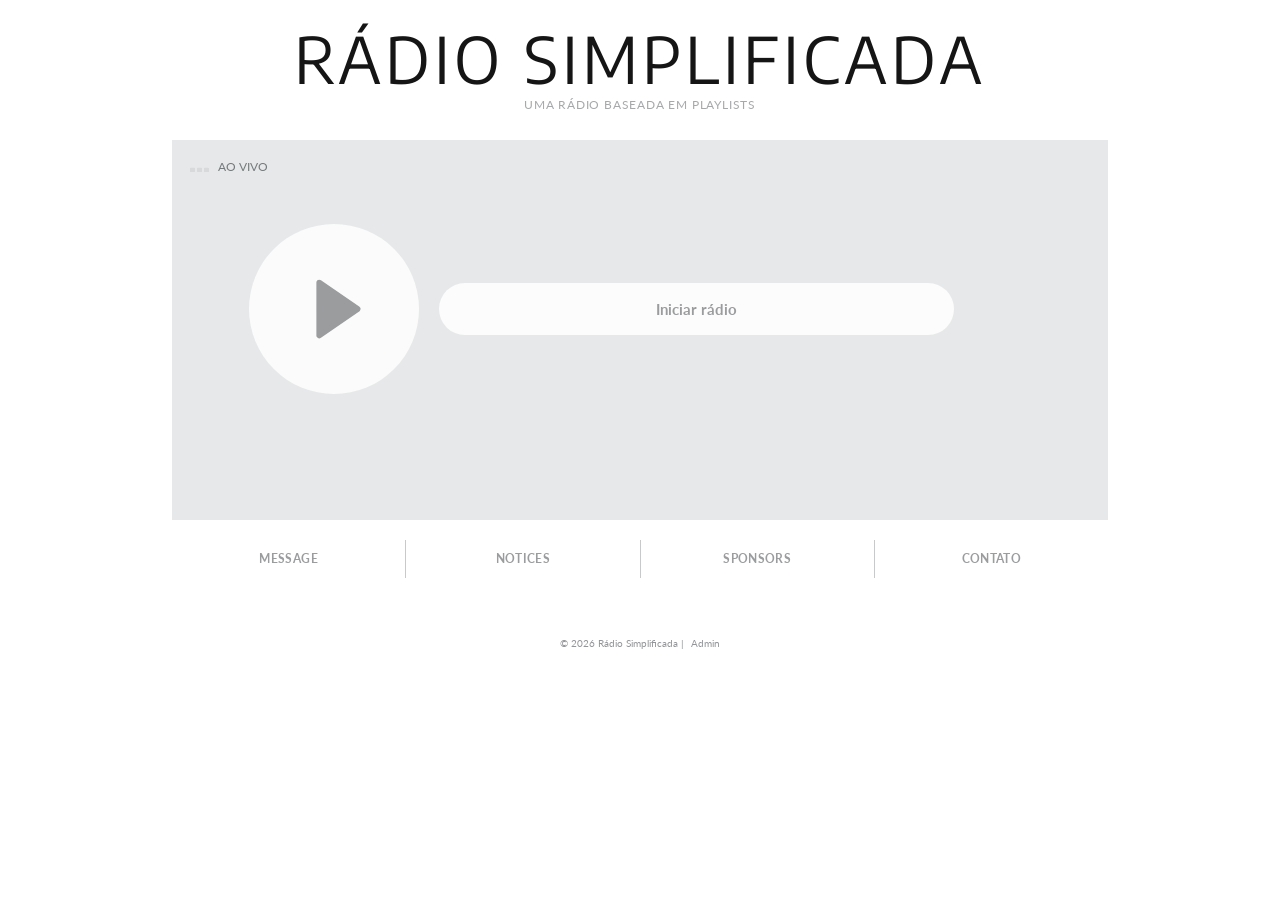
==== index.html @ 8fd2c83e "Ajustar tamanho das letras sincronizadas" ====
<!doctype html>
<html lang="pt-BR">
<head>
  <meta charset="utf-8"><meta name="viewport" content="width=device-width,initial-scale=1">
  <title>Rádio Simplificada</title>
  <link id="radio-favicon" rel="icon" href="data:,">
  <style>html.js-loading body{visibility:hidden}</style><script>document.documentElement.classList.add('js-loading');setTimeout(()=>document.documentElement.classList.remove('js-loading'),4000)</script>
  <link rel="preconnect" href="https://fonts.googleapis.com"><link rel="preconnect" href="https://fonts.gstatic.com" crossorigin><link href="https://fonts.googleapis.com/css2?family=Encode+Sans:wght@400;500;600;700&family=Lato:wght@400;500;600;700&display=swap" rel="stylesheet"><link rel="stylesheet" href="styles.css?v=39">
</head>
<body>
  <main class="radio-layout">
    <header class="radio-header">

      <div class="masthead"><strong id="radio-name">Rádio Simplificada</strong><span id="radio-description">Uma rádio baseada em playlists</span></div>
    </header>
    <section class="maintenance-page" aria-live="polite">
      <h1>Desculpe, estamos<br><em>em manutenção.</em></h1>
      <p>Em breve, teremos muitas novidades.</p>
    </section>
    <section class="hero">
      <div class="hero-image" id="hero-image"></div><div class="hero-overlay"></div>
      <div class="hero-content">
        <div class="live-line"><span id="vu-meter" class="vu-meter" aria-label="Nível do áudio"><i class="vu-bar"></i><i class="vu-bar"></i><i class="vu-bar"></i></span><span>AO VIVO</span></div>
        <div class="player-row"><button id="play" class="play" type="button" aria-label="Iniciar rádio" aria-pressed="false"><span id="play-glyph"><svg viewBox="0 0 64 64" aria-hidden="true"><path d="M22 14 L48 32 L22 50 Z" stroke="currentColor" stroke-width="4" stroke-linejoin="round"/></svg></span></button><div class="track-box"><strong id="track">Iniciar rádio</strong></div></div>
      </div>
    </section>
    <nav class="quick-nav" aria-label="Conteúdo da rádio"><button data-panel="message">MENSAGEM</button><button data-panel="notices">MAIS OUVIDAS</button><button data-panel="sponsors">PATROCÍNIOS</button><button data-panel="contact">CONTATO</button></nav>
    <section class="panels"><article class="panel" data-content="message"><p id="message">Aguarde a mensagem da rádio.</p></article><article class="panel most-played-panel" data-content="notices"><div id="most-played-tabs" class="most-played-tabs" role="tablist" aria-label="Mais ouvidas"></div><div id="lyrics-display" class="lyrics-display" aria-live="polite">Selecione uma faixa para ouvir as letras.</div></article><article class="panel" data-content="sponsors"><div id="sponsors" class="sponsor-list">Ainda não há patrocínios ativos.</div></article><article class="panel" data-content="contact"><form id="contact-form" class="guestbook-form"><div class="guestbook-fields"><label>Nome<input name="name" type="text" maxlength="80" autocomplete="name" required></label><label>Cidade<input name="city" type="text" maxlength="80" autocomplete="address-level2" required></label><label>Estado<select name="state" autocomplete="address-level1" required><option value="">Selecione</option><option>AC</option><option>AL</option><option>AP</option><option>AM</option><option>BA</option><option>CE</option><option>DF</option><option>ES</option><option>GO</option><option>MA</option><option>MT</option><option>MS</option><option>MG</option><option>PA</option><option>PB</option><option>PR</option><option>PE</option><option>PI</option><option>RJ</option><option>RN</option><option>RS</option><option>RO</option><option>RR</option><option>SC</option><option>SP</option><option>SE</option><option>TO</option></select></label></div><label>Mensagem<textarea name="message" rows="5" maxlength="500" required></textarea></label><input class="guestbook-trap" name="website" type="text" tabindex="-1" autocomplete="off" aria-hidden="true"><button type="submit">Enviar mensagem</button><p id="contact-status" class="guestbook-status" role="status" aria-live="polite"></p></form></article></section>
    <footer><span>© 2026 <span id="footer-name">Radiosimplificada</span>&nbsp;|&nbsp;<a href="admin.html">Admin</a></span></footer>
  </main>
  <script src="app.js?v=44"></script>
</body>
</html>
---- styles.css ----
:root{--ink:#777a7c;--muted:#a6a8aa;--paper:#fff;--accent:#9a9c9e;--hero:#eef0f1}*{box-sizing:border-box}body{margin:0;background:#fff;color:var(--ink);font:12px/1.5 "Lato",Arial,sans-serif}button{font:inherit}.radio-layout{width:100%;max-width:980px;margin:0 auto;padding:30px 22px 28px;background:#fff}.radio-header{height:110px;position:relative;display:flex;align-items:flex-start;justify-content:center}.masthead{text-align:center}.masthead strong{display:block;color:#151515;font:400 clamp(2.8rem,7.2vw,4rem)/.9 "Encode Sans",Arial,sans-serif;letter-spacing:4px;text-transform:uppercase}.masthead span{display:block;margin:8px 0 0;color:var(--muted);font-size:12px;letter-spacing:.8px;text-transform:uppercase}.admin-link{position:absolute;top:1px;left:0;color:#929497;font-size:10px;letter-spacing:.08em;text-decoration:none}.admin-link:hover,footer a:hover{color:var(--accent)}.hero{min-height:clamp(250px,39vw,380px);height:auto;position:relative;overflow:hidden;background:var(--hero);color:#fff}.hero-image{position:absolute;inset:0;background-size:cover;background-position:center;opacity:.82}.hero-overlay{position:absolute;inset:0;background:rgba(25,30,34,.04)}.hero-content{position:relative;z-index:1;height:100%;padding:16px 18px 0}.live-line{display:flex;align-items:baseline;gap:6px;color:#777a7c;font-size:12px}.vu-meter{display:inline-flex;align-items:flex-end;gap:2px;width:21px;height:15px;margin-right:1px;vertical-align:baseline;position:relative;top:1px}.vu-bar{display:block;width:5px;height:15px;border-radius:1px;background:#d8d9da;transform:scaleY(.28);transform-origin:bottom}.vu-meter.is-active .vu-bar{background:var(--accent);transition:transform .1s ease,background .18s ease}.player-row{position:absolute;left:8.2%;right:16.5%;top:74px;height:190px;display:flex;align-items:center;gap:20px}.play{background:rgba(255,255,255,.84);border:0;color:#9a9c9e;flex:0 0 170px;width:170px;height:170px;border-radius:50%;font-size:67px;line-height:1;padding:0;display:grid;place-items:center;cursor:pointer;transition:background .16s,transform .16s;-webkit-tap-highlight-color:transparent}.play:focus:not(:focus-visible){outline:none}.play:active{transform:scale(.985)}@media (hover:hover) and (pointer:fine){.play:hover{background:var(--accent);color:#fff;transform:scale(1.015)}}@media (hover:none) and (pointer:coarse){.play:active{background:var(--accent);color:#fff}}#play-glyph{display:grid;place-items:center;width:94px;height:94px}#play-glyph svg{width:100%;height:100%;fill:currentColor}.track-box{position:relative;flex:1;min-width:0;height:52px;padding:0 28px;border:0;border-radius:32px;background:rgba(255,255,255,.88);display:block}.track-box strong{position:absolute;left:50%;top:50%;transform:translate(-50%,-50%);width:calc(100% - 56px);color:var(--accent);font:700 15px "Lato",Arial,sans-serif;text-align:center;white-space:nowrap;overflow:hidden;text-overflow:ellipsis}.quick-nav{height:78px;display:flex;align-items:center;background:#fff}.quick-nav button{height:38px;flex:1;border:0;border-right:1px solid #c8c9ca;background:#fff;color:#9a9c9e;padding:0 15px;font-size:12px;font-weight:700;letter-spacing:.03em;cursor:pointer}.quick-nav button:last-child{border-right:0}.quick-nav button:hover,.quick-nav button[aria-expanded=true]{color:var(--accent)}.panel{display:none;background:#fff;padding:27px 6%;animation:slideUp .25s ease-out}.panel.is-open{display:block}.panel p{max-width:840px;color:#777a7c;white-space:pre-line;text-align:justify;font-size:15px;line-height:1.7}footer{height:90px;display:flex;flex-direction:column;align-items:center;justify-content:flex-end;color:#929497;font-size:10px}footer a{color:inherit;text-decoration:none}
.contact-section p{margin:14px 0 0;color:var(--muted)}.guestbook-form{padding:12px 0 4px}.guestbook-fields{display:grid;grid-template-columns:1.6fr .9fr .45fr;gap:14px}.guestbook-form label{display:flex;flex-direction:column;gap:6px;color:var(--muted);font-size:10px;letter-spacing:.8px;text-transform:uppercase}.guestbook-form input:not([type="hidden"]),.guestbook-form select,.guestbook-form textarea{width:100%;border:1px solid #d8d9da;border-radius:6px;padding:10px 11px;color:var(--ink);background:#fff;font:inherit;font-size:13px;letter-spacing:0;text-transform:none;outline:none}.guestbook-form textarea{min-height:110px;margin-top:0;resize:vertical}.guestbook-form input:focus,.guestbook-form select:focus,.guestbook-form textarea:focus{border-color:var(--accent);box-shadow:0 0 0 2px color-mix(in srgb,var(--accent) 15%,transparent)}.guestbook-form button{margin-top:14px;border:1px solid var(--ink);border-radius:6px;padding:10px 18px;color:var(--ink);background:transparent;cursor:pointer;font-size:11px;letter-spacing:.8px;text-transform:uppercase}.guestbook-form button:hover,.guestbook-form button:focus-visible{color:#fff;background:var(--ink)}.guestbook-form button:disabled{opacity:.55;cursor:wait}.guestbook-status{min-height:21px;margin:12px 0 0!important;color:var(--muted);font-size:12px;letter-spacing:0;text-transform:none}.guestbook-status.is-success{color:#32734d}.guestbook-status.is-error{color:#a1263d}.guestbook-trap{position:absolute;left:-9999px;width:1px!important;height:1px;opacity:0}@media(max-width:700px){.guestbook-form{padding-left:0;padding-right:0}.guestbook-fields{grid-template-columns:1fr;gap:12px}}
@keyframes slideUp{from{opacity:0;transform:translateY(14px)}to{opacity:1;transform:translateY(0)}}@media(max-width:700px){.radio-layout{padding:24px 0 26px}.masthead strong{font-size:clamp(2.8rem,7.2vw,4rem)}.hero{min-height:250px;height:auto}.player-row{left:7%;right:7%;top:83px;height:170px;gap:12px}.play{flex-basis:137px;width:137px;height:137px;font-size:50px}.track-box{height:50px}.track-box strong{font-size:12px}#play-glyph{width:72px;height:72px}.quick-nav{height:70px;overflow:auto}.quick-nav button{font-size:10px;white-space:nowrap}}

/* Ajustes móveis: manter o link administrativo dentro do cabeçalho */
@media (max-width:700px){
  .admin-link{left:16px;top:0;font-size:9px;}
  .radio-header{height:100px;}
}

/* Alguns navegadores móveis mantêm viewport de desktop quando "site para computador" está ativo. */
@media (pointer:coarse){
  .admin-link{left:16px;right:16px;top:0;display:block;white-space:nowrap;}
}

/* Rodapé compacto com acesso administrativo discreto */
footer{flex-direction:row;align-items:center;justify-content:center;gap:0;}
footer a{margin-left:4px;}

/* Modo Em manutenção */
.maintenance-page{display:none;min-height:360px;padding:110px 8%;align-items:center;justify-content:center;flex-direction:column;text-align:center;background:#fff}
.maintenance-page h1{max-width:620px;margin:0 0 16px;color:#171818;font:400 clamp(2.5rem,5vw,4.4rem)/1.05 "Encode Sans",Arial,sans-serif;letter-spacing:-.06em}
.maintenance-page h1 em{font-style:normal;color:var(--accent)}
.maintenance-page>p:last-child{max-width:620px;margin:0;color:var(--muted);font:14px/1.65 "Lato",Arial,sans-serif}
body.maintenance .radio-header,body.maintenance .hero,body.maintenance .quick-nav,body.maintenance .panels{display:none}
body.maintenance .maintenance-page{display:flex}
body.maintenance .radio-layout{min-height:100vh;display:flex;flex-direction:column}
body.maintenance .maintenance-page{flex:1;width:100%}
body.maintenance footer{width:100%;height:90px;flex:0 0 90px;display:flex;flex-direction:row;align-items:center;justify-content:center;margin:0;padding:0;text-align:center}
@media(max-width:700px){.maintenance-page{min-height:430px;padding:90px 24px}.maintenance-page h1{font-size:2.8rem}.maintenance-page>p:last-child{font-size:13px}}

/* Cada linha cadastrada em Notícias permanece em sua própria linha na frontend. */
.panel[data-content="notices"] p{white-space:pre-line}
.panel[data-content="notices"] p{transition:opacity .18s ease}
.sponsor-list{display:grid;gap:18px;max-width:840px}
.sponsor-item{display:flex;align-items:center;gap:18px;padding:14px 0;border-bottom:1px solid #e2e3e4}
.sponsor-item:last-child{border-bottom:0}
.sponsor-item img{display:block;width:150px;height:105px;object-fit:contain;background:#fff;border-radius:4px;flex:0 0 150px}
.sponsor-copy{min-width:0;color:#777a7c;text-align:left}
.sponsor-copy strong,.sponsor-copy a{display:block;color:var(--accent);font:600 15px/1.35 "Lato",Arial,sans-serif;text-decoration:none}
.sponsor-copy a:hover{text-decoration:underline}
.sponsor-copy p{margin:6px 0 0;color:#777a7c;font-size:14px;line-height:1.55}
@media(max-width:700px){.sponsor-item{align-items:flex-start;gap:12px}.sponsor-item img{width:112px;height:82px;flex-basis:112px}.sponsor-copy strong,.sponsor-copy a{font-size:14px}.sponsor-copy p{font-size:13px}}
/* Patrocínios em duas colunas no desktop; uma coluna no celular. */
.sponsor-list{grid-template-columns:repeat(2,minmax(0,1fr));column-gap:34px;row-gap:14px;max-width:none}
.sponsor-item{min-width:0;border-bottom:0;padding:14px 0}
@media(max-width:700px){.sponsor-list{grid-template-columns:1fr;column-gap:0;row-gap:18px}.sponsor-item{border-bottom:1px solid #e2e3e4}.sponsor-item:last-child{border-bottom:0}}

/* Mais ouvidas: seleção das três faixas e letra sincronizada */
.most-played-tabs{display:flex;gap:0;margin-bottom:22px}
.most-played-tab{position:relative;flex:1;min-width:0;border:0;background:#fff;color:var(--muted);padding:13px 10px;font:700 12px "Lato",Arial,sans-serif;cursor:pointer;white-space:nowrap;overflow:hidden;text-overflow:ellipsis}
.most-played-separator{display:grid;place-items:center;color:var(--muted);font-weight:700;padding:0 4px;user-select:none}
.most-played-tab:hover,.most-played-tab.is-selected{color:var(--accent)}
.lyrics-display{min-height:150px;display:grid;place-items:center;padding:24px;color:var(--accent);font:400 clamp(1.25rem,3.2vw,2rem)/1.3 "Lato",Arial,sans-serif;text-align:center;text-transform:uppercase}
.lyrics-enter{animation:lyricsSlideUp .28s ease-out}
@keyframes lyricsSlideUp{from{opacity:0;transform:translateY(22px)}to{opacity:1;transform:translateY(0)}}
@media(max-width:700px){.most-played-tab{font-size:10px;padding:12px 6px}.lyrics-display{min-height:180px;padding:20px 12px;font-size:1.25rem}}
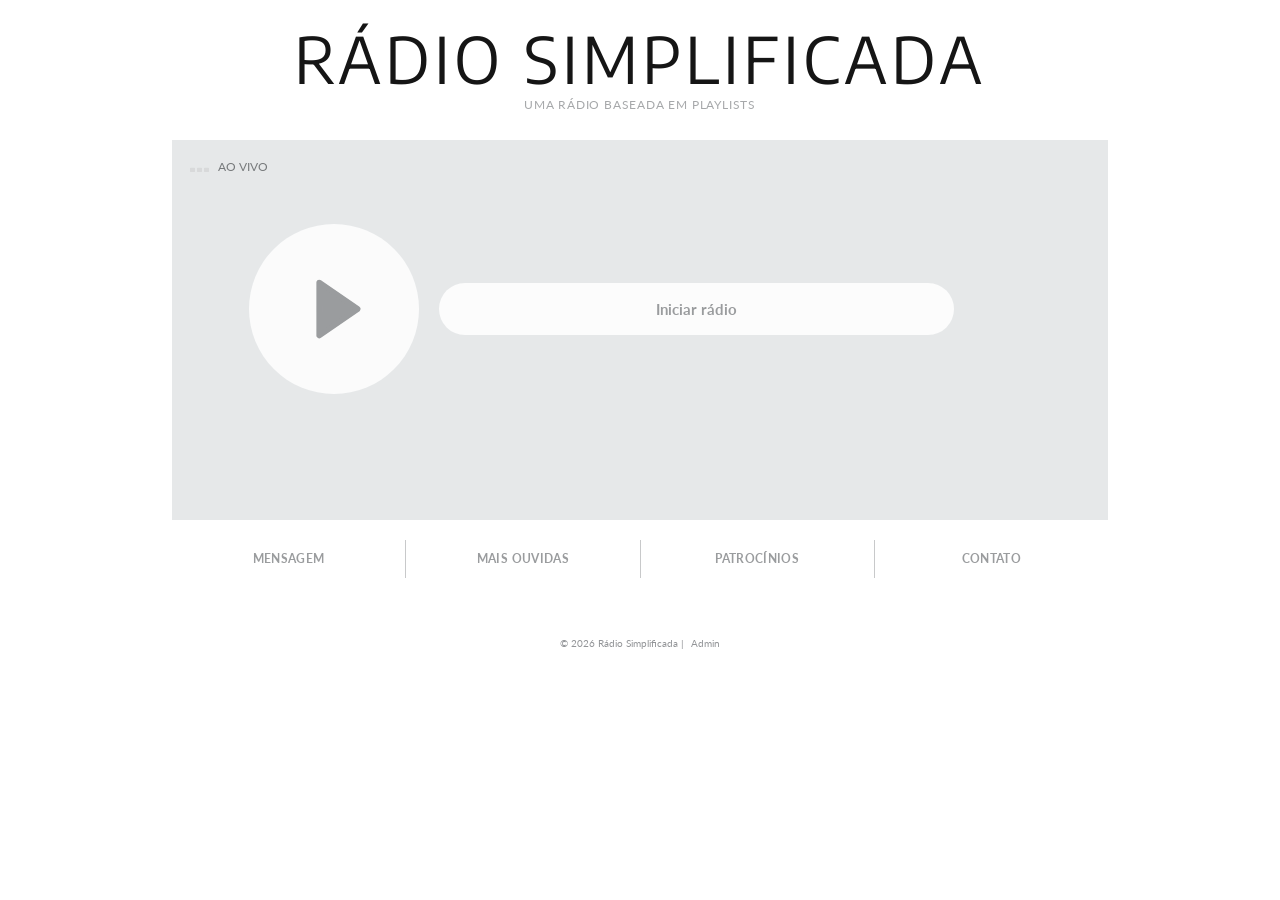
==== commit a000b666: "Tornar Contato configuravel no menu" ====
--- a/index.html
+++ b/index.html
@@ -5,7 +5,7 @@
   <title>Rádio Simplificada</title>
   <link id="radio-favicon" rel="icon" href="data:,">
   <style>html.js-loading body{visibility:hidden}</style><script>document.documentElement.classList.add('js-loading');setTimeout(()=>document.documentElement.classList.remove('js-loading'),4000)</script>
-  <link rel="preconnect" href="https://fonts.googleapis.com"><link rel="preconnect" href="https://fonts.gstatic.com" crossorigin><link href="https://fonts.googleapis.com/css2?family=Encode+Sans:wght@400;500;600;700&family=Lato:wght@400;500;600;700&display=swap" rel="stylesheet"><link rel="stylesheet" href="styles.css?v=39">
+  <link rel="preconnect" href="https://fonts.googleapis.com"><link rel="preconnect" href="https://fonts.gstatic.com" crossorigin><link href="https://fonts.googleapis.com/css2?family=Encode+Sans:wght@400;500;600;700&family=Lato:wght@400;500;600;700&display=swap" rel="stylesheet"><link rel="stylesheet" href="styles.css?v=42">
 </head>
 <body>
   <main class="radio-layout">
@@ -28,6 +28,6 @@
     <section class="panels"><article class="panel" data-content="message"><p id="message">Aguarde a mensagem da rádio.</p></article><article class="panel most-played-panel" data-content="notices"><div id="most-played-tabs" class="most-played-tabs" role="tablist" aria-label="Mais ouvidas"></div><div id="lyrics-display" class="lyrics-display" aria-live="polite">Selecione uma faixa para ouvir as letras.</div></article><article class="panel" data-content="sponsors"><div id="sponsors" class="sponsor-list">Ainda não há patrocínios ativos.</div></article><article class="panel" data-content="contact"><form id="contact-form" class="guestbook-form"><div class="guestbook-fields"><label>Nome<input name="name" type="text" maxlength="80" autocomplete="name" required></label><label>Cidade<input name="city" type="text" maxlength="80" autocomplete="address-level2" required></label><label>Estado<select name="state" autocomplete="address-level1" required><option value="">Selecione</option><option>AC</option><option>AL</option><option>AP</option><option>AM</option><option>BA</option><option>CE</option><option>DF</option><option>ES</option><option>GO</option><option>MA</option><option>MT</option><option>MS</option><option>MG</option><option>PA</option><option>PB</option><option>PR</option><option>PE</option><option>PI</option><option>RJ</option><option>RN</option><option>RS</option><option>RO</option><option>RR</option><option>SC</option><option>SP</option><option>SE</option><option>TO</option></select></label></div><label>Mensagem<textarea name="message" rows="5" maxlength="500" required></textarea></label><input class="guestbook-trap" name="website" type="text" tabindex="-1" autocomplete="off" aria-hidden="true"><button type="submit">Enviar mensagem</button><p id="contact-status" class="guestbook-status" role="status" aria-live="polite"></p></form></article></section>
     <footer><span>© 2026 <span id="footer-name">Radiosimplificada</span>&nbsp;|&nbsp;<a href="admin.html">Admin</a></span></footer>
   </main>
-  <script src="app.js?v=44"></script>
+  <script src="app.js?v=48"></script>
 </body>
 </html>
--- a/styles.css
+++ b/styles.css
@@ -1,6 +1,6 @@
 :root{--ink:#777a7c;--muted:#a6a8aa;--paper:#fff;--accent:#9a9c9e;--hero:#eef0f1}*{box-sizing:border-box}body{margin:0;background:#fff;color:var(--ink);font:12px/1.5 "Lato",Arial,sans-serif}button{font:inherit}.radio-layout{width:100%;max-width:980px;margin:0 auto;padding:30px 22px 28px;background:#fff}.radio-header{height:110px;position:relative;display:flex;align-items:flex-start;justify-content:center}.masthead{text-align:center}.masthead strong{display:block;color:#151515;font:400 clamp(2.8rem,7.2vw,4rem)/.9 "Encode Sans",Arial,sans-serif;letter-spacing:4px;text-transform:uppercase}.masthead span{display:block;margin:8px 0 0;color:var(--muted);font-size:12px;letter-spacing:.8px;text-transform:uppercase}.admin-link{position:absolute;top:1px;left:0;color:#929497;font-size:10px;letter-spacing:.08em;text-decoration:none}.admin-link:hover,footer a:hover{color:var(--accent)}.hero{min-height:clamp(250px,39vw,380px);height:auto;position:relative;overflow:hidden;background:var(--hero);color:#fff}.hero-image{position:absolute;inset:0;background-size:cover;background-position:center;opacity:.82}.hero-overlay{position:absolute;inset:0;background:rgba(25,30,34,.04)}.hero-content{position:relative;z-index:1;height:100%;padding:16px 18px 0}.live-line{display:flex;align-items:baseline;gap:6px;color:#777a7c;font-size:12px}.vu-meter{display:inline-flex;align-items:flex-end;gap:2px;width:21px;height:15px;margin-right:1px;vertical-align:baseline;position:relative;top:1px}.vu-bar{display:block;width:5px;height:15px;border-radius:1px;background:#d8d9da;transform:scaleY(.28);transform-origin:bottom}.vu-meter.is-active .vu-bar{background:var(--accent);transition:transform .1s ease,background .18s ease}.player-row{position:absolute;left:8.2%;right:16.5%;top:74px;height:190px;display:flex;align-items:center;gap:20px}.play{background:rgba(255,255,255,.84);border:0;color:#9a9c9e;flex:0 0 170px;width:170px;height:170px;border-radius:50%;font-size:67px;line-height:1;padding:0;display:grid;place-items:center;cursor:pointer;transition:background .16s,transform .16s;-webkit-tap-highlight-color:transparent}.play:focus:not(:focus-visible){outline:none}.play:active{transform:scale(.985)}@media (hover:hover) and (pointer:fine){.play:hover{background:var(--accent);color:#fff;transform:scale(1.015)}}@media (hover:none) and (pointer:coarse){.play:active{background:var(--accent);color:#fff}}#play-glyph{display:grid;place-items:center;width:94px;height:94px}#play-glyph svg{width:100%;height:100%;fill:currentColor}.track-box{position:relative;flex:1;min-width:0;height:52px;padding:0 28px;border:0;border-radius:32px;background:rgba(255,255,255,.88);display:block}.track-box strong{position:absolute;left:50%;top:50%;transform:translate(-50%,-50%);width:calc(100% - 56px);color:var(--accent);font:700 15px "Lato",Arial,sans-serif;text-align:center;white-space:nowrap;overflow:hidden;text-overflow:ellipsis}.quick-nav{height:78px;display:flex;align-items:center;background:#fff}.quick-nav button{height:38px;flex:1;border:0;border-right:1px solid #c8c9ca;background:#fff;color:#9a9c9e;padding:0 15px;font-size:12px;font-weight:700;letter-spacing:.03em;cursor:pointer}.quick-nav button:last-child{border-right:0}.quick-nav button:hover,.quick-nav button[aria-expanded=true]{color:var(--accent)}.panel{display:none;background:#fff;padding:27px 6%;animation:slideUp .25s ease-out}.panel.is-open{display:block}.panel p{max-width:840px;color:#777a7c;white-space:pre-line;text-align:justify;font-size:15px;line-height:1.7}footer{height:90px;display:flex;flex-direction:column;align-items:center;justify-content:flex-end;color:#929497;font-size:10px}footer a{color:inherit;text-decoration:none}
 .contact-section p{margin:14px 0 0;color:var(--muted)}.guestbook-form{padding:12px 0 4px}.guestbook-fields{display:grid;grid-template-columns:1.6fr .9fr .45fr;gap:14px}.guestbook-form label{display:flex;flex-direction:column;gap:6px;color:var(--muted);font-size:10px;letter-spacing:.8px;text-transform:uppercase}.guestbook-form input:not([type="hidden"]),.guestbook-form select,.guestbook-form textarea{width:100%;border:1px solid #d8d9da;border-radius:6px;padding:10px 11px;color:var(--ink);background:#fff;font:inherit;font-size:13px;letter-spacing:0;text-transform:none;outline:none}.guestbook-form textarea{min-height:110px;margin-top:0;resize:vertical}.guestbook-form input:focus,.guestbook-form select:focus,.guestbook-form textarea:focus{border-color:var(--accent);box-shadow:0 0 0 2px color-mix(in srgb,var(--accent) 15%,transparent)}.guestbook-form button{margin-top:14px;border:1px solid var(--ink);border-radius:6px;padding:10px 18px;color:var(--ink);background:transparent;cursor:pointer;font-size:11px;letter-spacing:.8px;text-transform:uppercase}.guestbook-form button:hover,.guestbook-form button:focus-visible{color:#fff;background:var(--ink)}.guestbook-form button:disabled{opacity:.55;cursor:wait}.guestbook-status{min-height:21px;margin:12px 0 0!important;color:var(--muted);font-size:12px;letter-spacing:0;text-transform:none}.guestbook-status.is-success{color:#32734d}.guestbook-status.is-error{color:#a1263d}.guestbook-trap{position:absolute;left:-9999px;width:1px!important;height:1px;opacity:0}@media(max-width:700px){.guestbook-form{padding-left:0;padding-right:0}.guestbook-fields{grid-template-columns:1fr;gap:12px}}
-@keyframes slideUp{from{opacity:0;transform:translateY(14px)}to{opacity:1;transform:translateY(0)}}@media(max-width:700px){.radio-layout{padding:24px 0 26px}.masthead strong{font-size:clamp(2.8rem,7.2vw,4rem)}.hero{min-height:250px;height:auto}.player-row{left:7%;right:7%;top:83px;height:170px;gap:12px}.play{flex-basis:137px;width:137px;height:137px;font-size:50px}.track-box{height:50px}.track-box strong{font-size:12px}#play-glyph{width:72px;height:72px}.quick-nav{height:70px;overflow:auto}.quick-nav button{font-size:10px;white-space:nowrap}}
+@keyframes slideUp{from{opacity:0;transform:translateY(14px)}to{opacity:1;transform:translateY(0)}}@media(max-width:700px){.radio-layout{padding:24px 0 26px}.masthead strong{font-size:clamp(2.8rem,7.2vw,4rem)}.hero{min-height:250px;height:auto}.player-row{left:7%;right:7%;top:83px;height:170px;gap:12px}.play{flex-basis:137px;width:137px;height:137px;font-size:50px}.track-box{height:50px}.track-box strong{font-size:12px}#play-glyph{width:72px;height:72px}.quick-nav{height:70px;overflow-x:auto;overflow-y:hidden;scrollbar-width:none;-ms-overflow-style:none}.quick-nav::-webkit-scrollbar{display:none}.quick-nav button{font-size:10px;white-space:nowrap}}
 
 /* Ajustes móveis: manter o link administrativo dentro do cabeçalho */
 @media (max-width:700px){
@@ -47,11 +47,11 @@
 @media(max-width:700px){.sponsor-list{grid-template-columns:1fr;column-gap:0;row-gap:18px}.sponsor-item{border-bottom:1px solid #e2e3e4}.sponsor-item:last-child{border-bottom:0}}
 
 /* Mais ouvidas: seleção das três faixas e letra sincronizada */
-.most-played-tabs{display:flex;gap:0;margin-bottom:22px}
+.most-played-tabs{display:flex;gap:0;margin-bottom:8px}
 .most-played-tab{position:relative;flex:1;min-width:0;border:0;background:#fff;color:var(--muted);padding:13px 10px;font:700 12px "Lato",Arial,sans-serif;cursor:pointer;white-space:nowrap;overflow:hidden;text-overflow:ellipsis}
 .most-played-separator{display:grid;place-items:center;color:var(--muted);font-weight:700;padding:0 4px;user-select:none}
 .most-played-tab:hover,.most-played-tab.is-selected{color:var(--accent)}
-.lyrics-display{min-height:150px;display:grid;place-items:center;padding:24px;color:var(--accent);font:400 clamp(1.25rem,3.2vw,2rem)/1.3 "Lato",Arial,sans-serif;text-align:center;text-transform:uppercase}
-.lyrics-enter{animation:lyricsSlideUp .28s ease-out}
-@keyframes lyricsSlideUp{from{opacity:0;transform:translateY(22px)}to{opacity:1;transform:translateY(0)}}
-@media(max-width:700px){.most-played-tab{font-size:10px;padding:12px 6px}.lyrics-display{min-height:180px;padding:20px 12px;font-size:1.25rem}}
+.lyrics-display{min-height:120px;display:grid;place-items:start center;padding:13px 24px 20px;color:var(--accent);font:400 clamp(1.1rem,2.7vw,1.65rem)/1.3 "Lato",Arial,sans-serif;text-align:center;text-transform:uppercase}
+.lyrics-enter{animation:lyricsSlideLeft .28s ease-out}
+@keyframes lyricsSlideLeft{from{opacity:0;transform:translateX(-22px)}to{opacity:1;transform:translateX(0)}}
+@media(max-width:700px){.most-played-tab{font-size:10px;padding:12px 6px}.lyrics-display{min-height:140px;padding:13px 12px 18px;font-size:1.05rem}}
